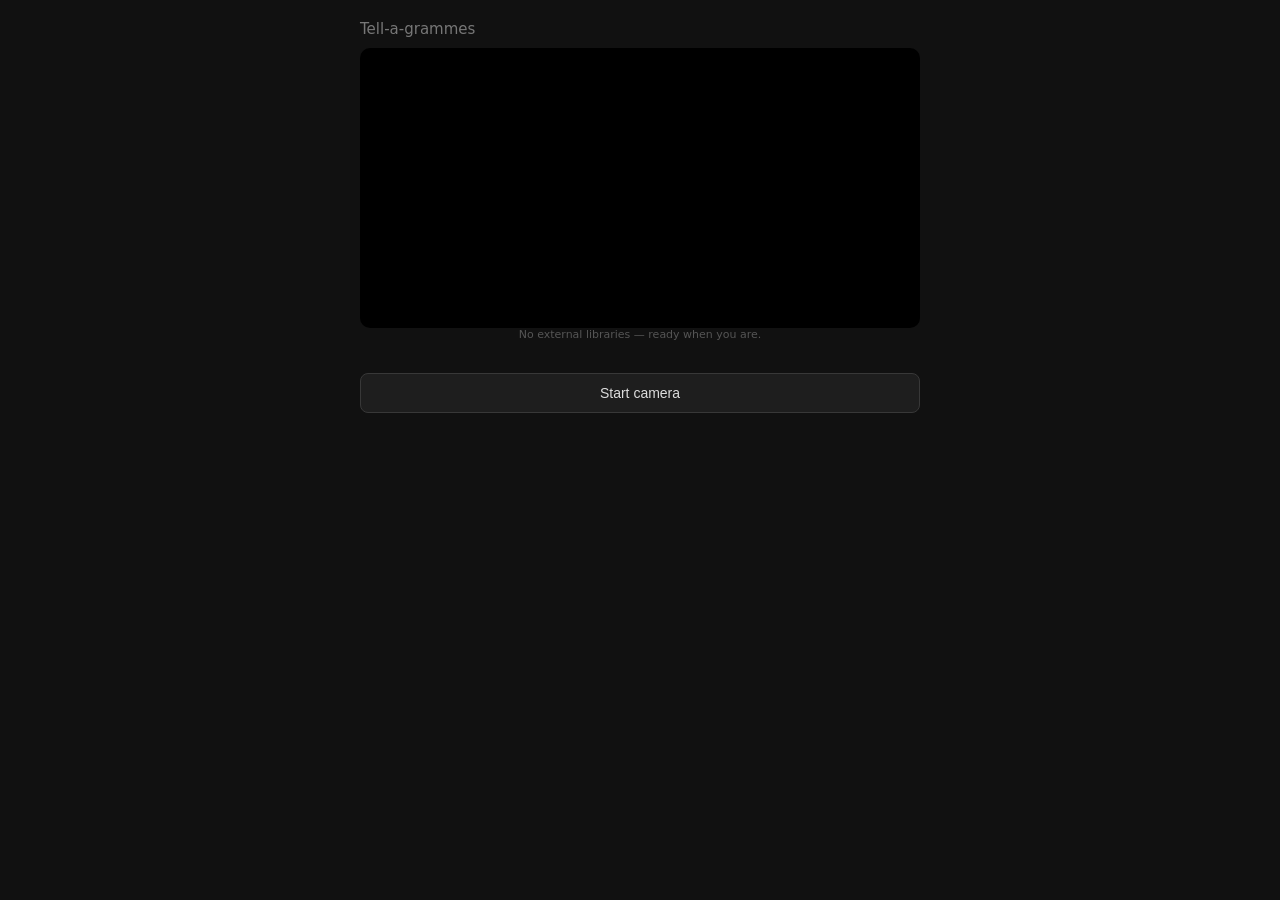
==== index.html @ 580a1f61 "autocalibration" ====
<!DOCTYPE html>
<html lang="en">
<head>
<meta charset="UTF-8">
<meta name="viewport" content="width=device-width, initial-scale=1.0, maximum-scale=1.0, user-scalable=no, viewport-fit=cover">
<meta name="apple-mobile-web-app-capable" content="yes">
<meta name="mobile-web-app-capable" content="yes">
<meta name="apple-mobile-web-app-status-bar-style" content="black-translucent">
<meta name="apple-mobile-web-app-title" content="Tangram">
<title>Tangram Tracker</title>
<link rel="stylesheet" href="styles.css">
<script type="module" src="js/main.js?v=5"></script>
</head>
<body>
<div id="app">
  <h1>Tell-a-grammes</h1>

  <div id="canvasWrap">
    <canvas id="mainCanvas"></canvas>
    <div id="tapHint"></div>
    <div id="crosshair"></div>
    <button id="exitFs">✕ exit</button>
  </div>

  <p id="cvStatus">No external libraries — ready when you are.</p>
  <p id="status"></p>
  <button id="startBtn">Start camera</button>

  <div id="controls">
    <div class="ctrl-group">
      <label>Hue tol <span id="htolVal">9</span></label>
      <input type="range" id="htolRange" min="4" max="45" value="9" style="flex:1">
    </div>
    <div class="ctrl-group">
      <label>Sat tol <span id="stolVal">48</span></label>
      <input type="range" id="stolRange" min="10" max="120" value="48" style="flex:1">
    </div>
    <div class="ctrl-group">
      <label>Val tol <span id="vtolVal">35</span></label>
      <input type="range" id="vtolRange" min="10" max="150" value="35" style="flex:1">
    </div>
    <div class="ctrl-group">
      <label>Min area <span id="minAreaVal">80</span></label>
      <input type="range" id="minAreaRange" min="20" max="3000" value="80" step="10" style="flex:1">
    </div>
  </div>
  <div id="calControls" style="display:none; gap:6px; padding:4px 0; flex-wrap:wrap;">
    <button id="autoCalBtn" style="font-size:12px; padding:5px 12px;">✨ auto-detect colors</button>
    <button id="saveBtn" style="font-size:12px; padding:5px 12px;">💾 save calibration</button>
    <button id="loadBtn" style="font-size:12px; padding:5px 12px;">📂 load calibration</button>
    <button id="clearAllBtn" style="font-size:12px; padding:5px 12px; opacity:0.6;">✕ clear all</button>
    <button id="fsBtn">⛶ fullscreen</button>
    <button id="feedBtn">📷 feed on</button>
    <input type="file" id="loadFile" accept=".json" style="display:none">
    <span id="calName" style="font-size:11px; color:#555; align-self:center;"></span>
  </div>

  <div id="debugBar"></div>
  <div id="ui"></div>
</div>
</body>
</html>
---- styles.css ----
* { box-sizing: border-box; margin: 0; padding: 0; }
body { background: #111; font-family: system-ui, sans-serif; color: #eee; display: flex; flex-direction: column; align-items: center; min-height: 100vh; padding: 12px; }
#app { width: 100%; max-width: 560px; }
h1 { font-size: 15px; font-weight: 500; padding: 8px 0 10px; color: #777; }

#canvasWrap { position: relative; width: 100%; background: #000; border-radius: 10px; overflow: hidden; }
#mainCanvas { display: block; width: 100%; cursor: crosshair; }
#tapHint {
  position: absolute; top: 50%; left: 50%; transform: translate(-50%,-50%);
  background: rgba(0,0,0,0.82); color: #fff; font-size: 13px;
  padding: 10px 18px; border-radius: 8px; text-align: center;
  display: none; pointer-events: none; white-space: nowrap;
}
#crosshair {
  position: absolute; display: none; pointer-events: none;
  width: 24px; height: 24px; margin: -12px 0 0 -12px;
}
#crosshair::before, #crosshair::after {
  content: ''; position: absolute; background: #fff;
}
#crosshair::before { width: 2px; height: 24px; left: 11px; top: 0; }
#crosshair::after  { width: 24px; height: 2px; left: 0; top: 11px; }

#status { font-size: 12px; color: #666; padding: 6px 0 2px; text-align: center; min-height: 20px; }
#cvStatus { font-size: 11px; color: #555; text-align: center; padding-bottom: 4px; }

button {
  background: #1e1e1e; color: #ddd; border: 1px solid #383838;
  border-radius: 8px; padding: 7px 14px; cursor: pointer; font-size: 13px;
}
button:hover { background: #282828; }
button.active { background: #0d2a45; color: #7ab8f5; border-color: #4a90d9; }
button.done   { background: #0d2e0d; color: #6fda6f; border-color: #4a9a4a; }
button:disabled { opacity: 0.35; cursor: default; }

#startBtn { display: block; width: 100%; padding: 11px; margin: 8px 0; font-size: 14px; }

#controls {
  display: none; gap: 6px; align-items: center;
  padding: 6px 0; flex-wrap: wrap;
}
#controls label { font-size: 11px; color: #555; white-space: nowrap; }
input[type=range] { accent-color: #4a90d9; }
.ctrl-group { display: flex; align-items: center; gap: 6px; flex: 1; min-width: 140px; }

#ui { margin-top: 6px; }
.piece-row { border-bottom: 1px solid #1c1c1c; padding: 4px 0; }
.piece-main { display: flex; align-items: center; gap: 6px; }
.piece-media { display: flex; align-items: center; gap: 6px; padding: 3px 0 2px 30px; }
.swatch { width: 24px; height: 24px; border-radius: 4px; border: 1px solid #333; flex-shrink: 0; }
.media-thumb { width: 40px; height: 28px; border-radius: 3px; object-fit: cover; border: 1px solid #333; background: #111; display:none; }
.media-thumb.on { display: block; }
.media-name { font-size: 10px; color: #555; flex:1; overflow:hidden; text-overflow:ellipsis; white-space:nowrap; max-width: 100px; }
.upload-btn { font-size: 11px; padding: 3px 8px; }
.clear-media-btn { font-size: 10px; padding: 2px 6px; opacity: 0.5; }
.piece-label { font-size: 12px; color: #777; flex: 1; }
.piece-stats { font-size: 10px; color: #444; min-width: 80px; font-family: monospace; }
.cal-btn { font-size: 11px; padding: 3px 9px; }
.clear-btn { font-size: 10px; padding: 2px 7px; opacity: 0.6; }

#debugBar { display: flex; gap: 4px; flex-wrap: wrap; padding: 3px 0 1px; min-height: 20px; }
.dbadge { font-size: 10px; padding: 2px 7px; border-radius: 4px; font-weight: 600; }

/* immersive / present mode — canvas fills the whole viewport, UI hidden */
body.immersive { padding: 0; overflow: hidden; }
body.immersive #app { max-width: none; }
body.immersive #app > *:not(#canvasWrap) { display: none !important; }
body.immersive #canvasWrap {
  position: fixed; inset: 0; z-index: 1000;
  width: 100vw; height: 100vh; height: 100dvh;
  border-radius: 0; background: #000;
}
body.immersive #mainCanvas {
  width: 100%; height: 100%; object-fit: cover; cursor: default;
}
#exitFs {
  display: none; position: absolute; z-index: 1001;
  top: calc(env(safe-area-inset-top, 0px) + 10px); right: 12px;
  background: rgba(0,0,0,0.55); color: #fff; border: 1px solid #666;
  border-radius: 20px; padding: 8px 14px; font-size: 13px; backdrop-filter: blur(4px);
}
body.immersive #exitFs { display: block; }
#fsBtn { font-size: 12px; padding: 5px 12px; }
#feedBtn { font-size: 12px; padding: 5px 12px; }
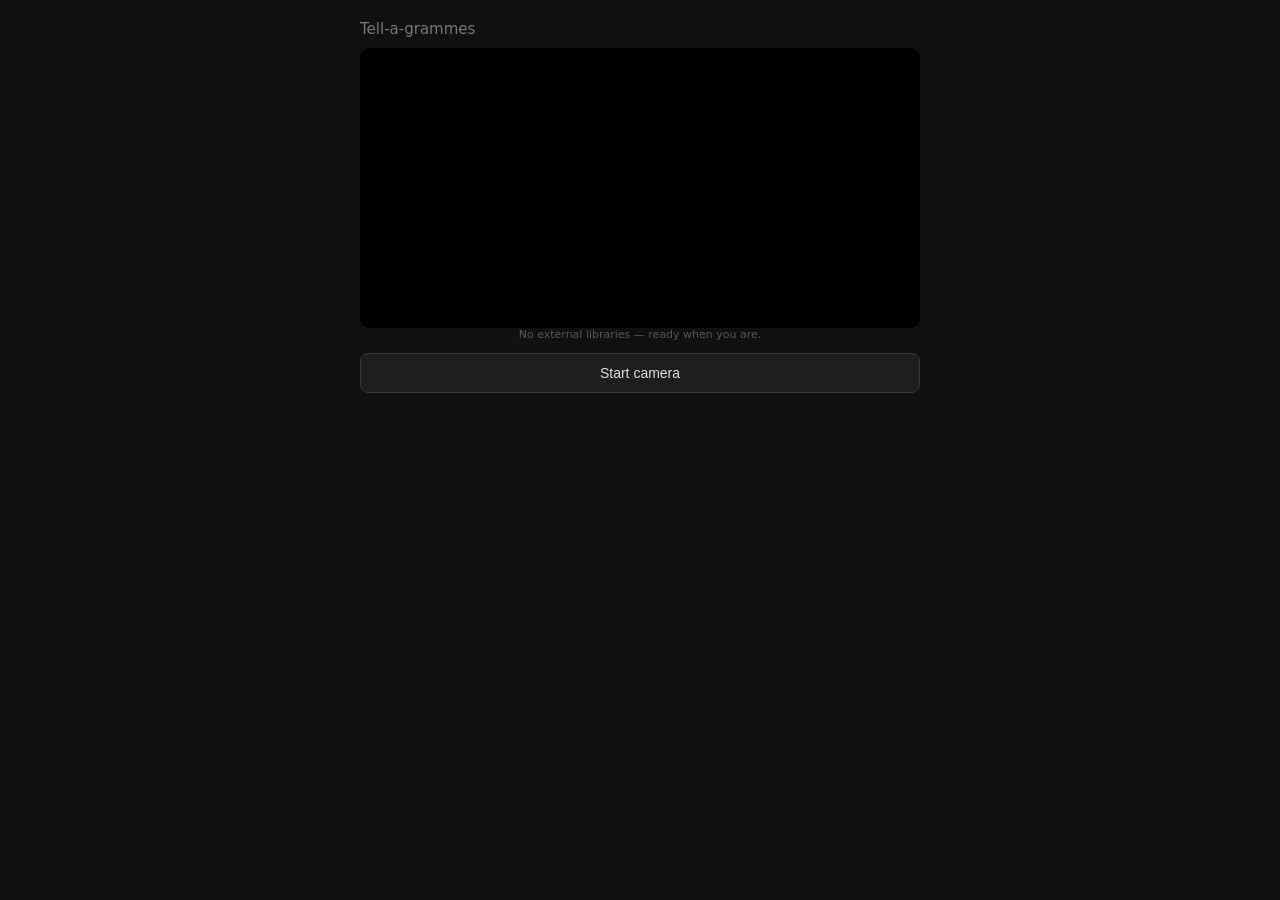
==== commit 5e6a4eed: "Testing out UI overlayed onto camera" ====
--- a/index.html
+++ b/index.html
@@ -19,44 +19,54 @@
     <canvas id="mainCanvas"></canvas>
     <div id="tapHint"></div>
     <div id="crosshair"></div>
+    <p id="status"></p>
     <button id="exitFs">✕ exit</button>
+    <button id="panelToggle">☰ controls</button>
+
+    <!-- Overlay panel: calibration, media, and sliders — lives inside
+         canvasWrap so it stays reachable in immersive/fullscreen mode too
+         (the immersive CSS rule only hides things OUTSIDE canvasWrap, the
+         same trick #exitFs already relied on). Collapses out of the way via
+         panelToggle so it doesn't permanently block the camera view. -->
+    <div id="overlayPanel">
+      <div id="overlayHandle"></div>
+      <div id="overlayScroll">
+        <div id="controls">
+          <div class="ctrl-group">
+            <label>Hue tol <span id="htolVal">9</span></label>
+            <input type="range" id="htolRange" min="4" max="45" value="9" style="flex:1">
+          </div>
+          <div class="ctrl-group">
+            <label>Sat tol <span id="stolVal">48</span></label>
+            <input type="range" id="stolRange" min="10" max="120" value="48" style="flex:1">
+          </div>
+          <div class="ctrl-group">
+            <label>Val tol <span id="vtolVal">35</span></label>
+            <input type="range" id="vtolRange" min="10" max="150" value="35" style="flex:1">
+          </div>
+          <div class="ctrl-group">
+            <label>Min area <span id="minAreaVal">80</span></label>
+            <input type="range" id="minAreaRange" min="20" max="3000" value="80" step="10" style="flex:1">
+          </div>
+        </div>
+        <div id="calControls" style="display:none; gap:6px; padding:4px 0; flex-wrap:wrap;">
+          <button id="saveBtn" style="font-size:12px; padding:5px 12px;">💾 save calibration</button>
+          <button id="loadBtn" style="font-size:12px; padding:5px 12px;">📂 load calibration</button>
+          <button id="clearAllBtn" style="font-size:12px; padding:5px 12px; opacity:0.6;">✕ clear all</button>
+          <button id="fsBtn">⛶ fullscreen</button>
+          <button id="feedBtn">📷 feed on</button>
+          <input type="file" id="loadFile" accept=".json" style="display:none">
+          <span id="calName" style="font-size:11px; color:#555; align-self:center;"></span>
+        </div>
+
+        <div id="debugBar"></div>
+        <div id="ui"></div>
+      </div>
+    </div>
   </div>
 
   <p id="cvStatus">No external libraries — ready when you are.</p>
-  <p id="status"></p>
   <button id="startBtn">Start camera</button>
-
-  <div id="controls">
-    <div class="ctrl-group">
-      <label>Hue tol <span id="htolVal">9</span></label>
-      <input type="range" id="htolRange" min="4" max="45" value="9" style="flex:1">
-    </div>
-    <div class="ctrl-group">
-      <label>Sat tol <span id="stolVal">48</span></label>
-      <input type="range" id="stolRange" min="10" max="120" value="48" style="flex:1">
-    </div>
-    <div class="ctrl-group">
-      <label>Val tol <span id="vtolVal">35</span></label>
-      <input type="range" id="vtolRange" min="10" max="150" value="35" style="flex:1">
-    </div>
-    <div class="ctrl-group">
-      <label>Min area <span id="minAreaVal">80</span></label>
-      <input type="range" id="minAreaRange" min="20" max="3000" value="80" step="10" style="flex:1">
-    </div>
-  </div>
-  <div id="calControls" style="display:none; gap:6px; padding:4px 0; flex-wrap:wrap;">
-    <button id="autoCalBtn" style="font-size:12px; padding:5px 12px;">✨ auto-detect colors</button>
-    <button id="saveBtn" style="font-size:12px; padding:5px 12px;">💾 save calibration</button>
-    <button id="loadBtn" style="font-size:12px; padding:5px 12px;">📂 load calibration</button>
-    <button id="clearAllBtn" style="font-size:12px; padding:5px 12px; opacity:0.6;">✕ clear all</button>
-    <button id="fsBtn">⛶ fullscreen</button>
-    <button id="feedBtn">📷 feed on</button>
-    <input type="file" id="loadFile" accept=".json" style="display:none">
-    <span id="calName" style="font-size:11px; color:#555; align-self:center;"></span>
-  </div>
-
-  <div id="debugBar"></div>
-  <div id="ui"></div>
 </div>
 </body>
 </html>
--- a/styles.css
+++ b/styles.css
@@ -9,10 +9,10 @@
   position: absolute; top: 50%; left: 50%; transform: translate(-50%,-50%);
   background: rgba(0,0,0,0.82); color: #fff; font-size: 13px;
   padding: 10px 18px; border-radius: 8px; text-align: center;
-  display: none; pointer-events: none; white-space: nowrap;
+  display: none; pointer-events: none; white-space: nowrap; z-index: 1002;
 }
 #crosshair {
-  position: absolute; display: none; pointer-events: none;
+  position: absolute; display: none; pointer-events: none; z-index: 1002;
   width: 24px; height: 24px; margin: -12px 0 0 -12px;
 }
 #crosshair::before, #crosshair::after {
@@ -21,7 +21,13 @@
 #crosshair::before { width: 2px; height: 24px; left: 11px; top: 0; }
 #crosshair::after  { width: 24px; height: 2px; left: 0; top: 11px; }
 
-#status { font-size: 12px; color: #666; padding: 6px 0 2px; text-align: center; min-height: 20px; }
+#status {
+  position: absolute; z-index: 998; left: 50%; top: calc(env(safe-area-inset-top, 0px) + 10px);
+  transform: translateX(-50%); max-width: 88%; text-align: center;
+  color: #eee; font-size: 12px; line-height: 1.3; padding: 4px 10px;
+  text-shadow: 0 1px 3px rgba(0,0,0,0.9), 0 0 8px rgba(0,0,0,0.6);
+  pointer-events: none;
+}
 #cvStatus { font-size: 11px; color: #555; text-align: center; padding-bottom: 4px; }
 
 button {
@@ -80,5 +86,42 @@
   border-radius: 20px; padding: 8px 14px; font-size: 13px; backdrop-filter: blur(4px);
 }
 body.immersive #exitFs { display: block; }
+
+/* panel toggle — lives inside canvasWrap (like #exitFs) so it survives
+   immersive mode; JS shows it once the camera is running. */
+#panelToggle {
+  display: none; position: absolute; z-index: 1001;
+  top: calc(env(safe-area-inset-top, 0px) + 10px); left: 12px;
+  background: rgba(0,0,0,0.55); color: #fff; border: 1px solid #666;
+  border-radius: 20px; padding: 8px 14px; font-size: 13px; backdrop-filter: blur(4px);
+}
+
+/* overlay panel: calibration / media / sliders, docked to the bottom of the
+   camera view. Slides off-screen (not display:none) so toggling is instant
+   and animated; canvasWrap's overflow:hidden keeps it from being reachable
+   or paintable while closed. */
+#overlayPanel {
+  position: absolute; z-index: 1000; left: 0; right: 0; bottom: 0;
+  max-height: 66vh; display: flex; flex-direction: column;
+  background: rgba(9,9,11,0.82); backdrop-filter: blur(10px);
+  border-top-left-radius: 16px; border-top-right-radius: 16px;
+  border-top: 1px solid rgba(255,255,255,0.08);
+  transform: translateY(100%); transition: transform 0.22s ease;
+}
+#overlayPanel.open { transform: translateY(0); }
+#overlayHandle {
+  width: 36px; height: 4px; border-radius: 2px; background: #444;
+  margin: 8px auto 2px; flex-shrink: 0;
+}
+#overlayScroll {
+  overflow-y: auto; -webkit-overflow-scrolling: touch;
+  padding: 6px 14px calc(env(safe-area-inset-bottom, 0px) + 14px);
+}
 #fsBtn { font-size: 12px; padding: 5px 12px; }
-#feedBtn { font-size: 12px; padding: 5px 12px; }+#feedBtn { font-size: 12px; padding: 5px 12px; }
+
+.piece-adjust { display: flex; gap: 10px; flex-wrap: wrap; padding: 1px 0 4px 30px; }
+.adjust-group { display: flex; align-items: center; gap: 4px; flex: 1; min-width: 120px; }
+.adjust-tag { font-size: 10px; color: #555; width: 30px; flex-shrink: 0; cursor: pointer; user-select: none; }
+.adjust-group input[type=range] { flex: 1; min-width: 50px; height: 14px; accent-color: #4a90d9; }
+.adjust-val { font-size: 9px; color: #444; font-family: monospace; width: 32px; text-align: right; flex-shrink: 0; }
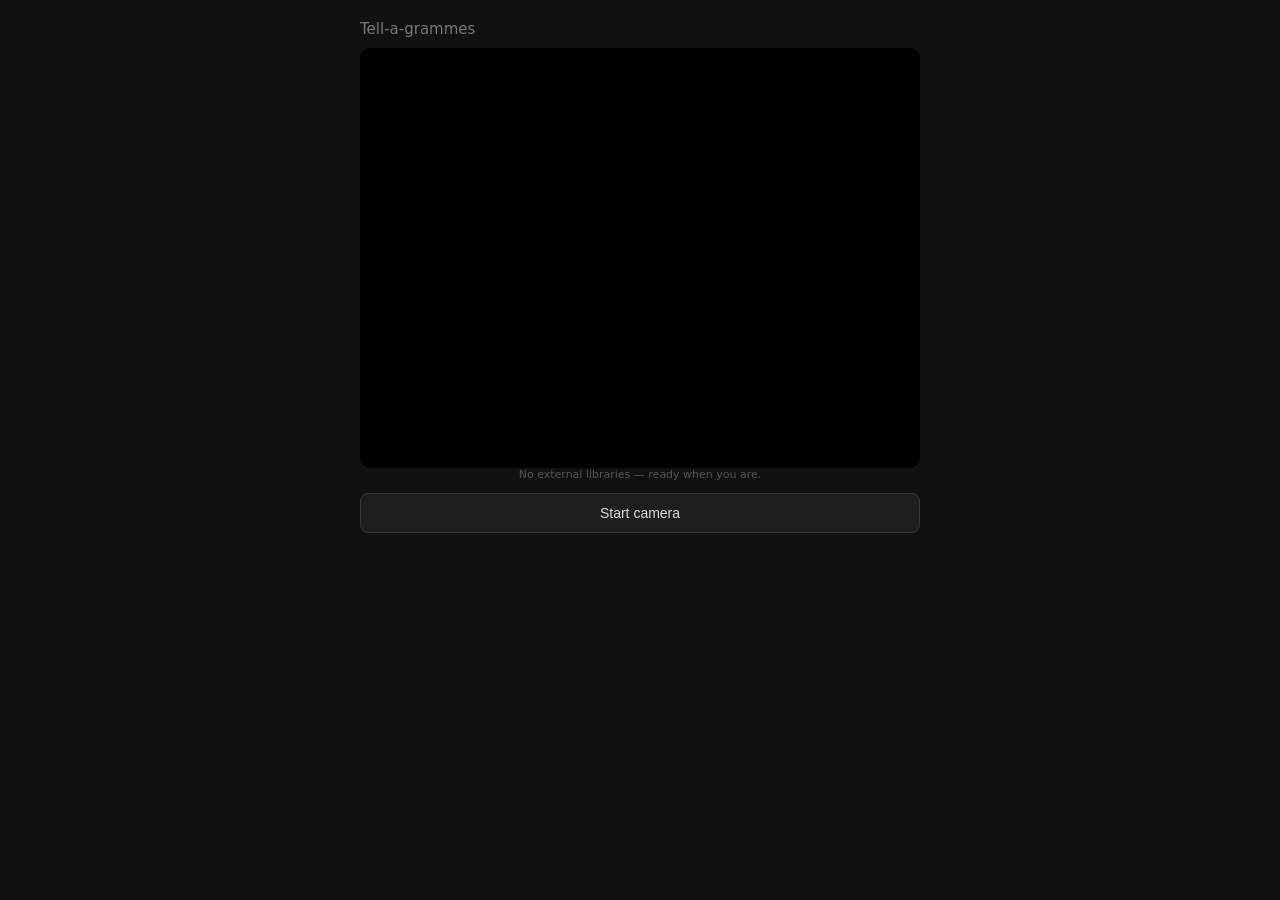
==== commit 9cb258bb: "adjust stereoscopic parallax angle control slider" ====
--- a/index.html
+++ b/index.html
@@ -17,6 +17,7 @@
 
   <div id="canvasWrap">
     <canvas id="mainCanvas"></canvas>
+    <canvas id="stereoCanvas"></canvas>
     <div id="tapHint"></div>
     <div id="crosshair"></div>
     <p id="status"></p>
@@ -31,29 +32,16 @@
     <div id="overlayPanel">
       <div id="overlayHandle"></div>
       <div id="overlayScroll">
-        <div id="controls">
-          <div class="ctrl-group">
-            <label>Hue tol <span id="htolVal">9</span></label>
-            <input type="range" id="htolRange" min="4" max="45" value="9" style="flex:1">
-          </div>
-          <div class="ctrl-group">
-            <label>Sat tol <span id="stolVal">48</span></label>
-            <input type="range" id="stolRange" min="10" max="120" value="48" style="flex:1">
-          </div>
-          <div class="ctrl-group">
-            <label>Val tol <span id="vtolVal">35</span></label>
-            <input type="range" id="vtolRange" min="10" max="150" value="35" style="flex:1">
-          </div>
-          <div class="ctrl-group">
-            <label>Min area <span id="minAreaVal">80</span></label>
-            <input type="range" id="minAreaRange" min="20" max="3000" value="80" step="10" style="flex:1">
-          </div>
-        </div>
+        <!-- populated by ui.js's wireSliders() from config.js's TOL_SLIDERS —
+             keeps min/max/step/default in one place instead of duplicated here -->
+        <div id="controls"></div>
+        <div id="stereoControls" style="display:none; gap:6px; align-items:center; padding:2px 0 6px;"></div>
         <div id="calControls" style="display:none; gap:6px; padding:4px 0; flex-wrap:wrap;">
-          <button id="saveBtn" style="font-size:12px; padding:5px 12px;">💾 save calibration</button>
-          <button id="loadBtn" style="font-size:12px; padding:5px 12px;">📂 load calibration</button>
+          <button id="saveBtn" style="font-size:12px; padding:5px 12px;">💾 save config</button>
+          <button id="loadBtn" style="font-size:12px; padding:5px 12px;">📂 load config</button>
           <button id="clearAllBtn" style="font-size:12px; padding:5px 12px; opacity:0.6;">✕ clear all</button>
           <button id="fsBtn">⛶ fullscreen</button>
+          <button id="stereoBtn">👓 stereo</button>
           <button id="feedBtn">📷 feed on</button>
           <input type="file" id="loadFile" accept=".json" style="display:none">
           <span id="calName" style="font-size:11px; color:#555; align-self:center;"></span>
--- a/styles.css
+++ b/styles.css
@@ -3,8 +3,28 @@
 #app { width: 100%; max-width: 560px; }
 h1 { font-size: 15px; font-weight: 500; padding: 8px 0 10px; color: #777; }
 
-#canvasWrap { position: relative; width: 100%; background: #000; border-radius: 10px; overflow: hidden; }
-#mainCanvas { display: block; width: 100%; cursor: crosshair; }
+/* canvasWrap now sizes itself via aspect-ratio (set from JS in camera.js /
+   toggled in ui.js) instead of via its in-flow children. Previously
+   #mainCanvas being the only in-flow child was what gave canvasWrap its
+   height — that broke the moment stereo mode hid mainCanvas (canvasWrap had
+   nothing left to size against and collapsed to ~0 height, so stereoCanvas,
+   itself height:100% of a 0-height parent, went invisible outside
+   fullscreen). Both canvases are now absolutely positioned and never
+   contribute to layout at all.
+   max-height caps how tall the wrap can get in a short (landscape) viewport,
+   so it can never push #cvStatus/#startBtn below the fold. */
+#canvasWrap {
+  position: relative; width: 100%; background: #000; border-radius: 10px; overflow: hidden;
+  aspect-ratio: 4 / 3;   /* placeholder until the camera starts and sets the real ratio */
+  max-height: 60vh;
+}
+#mainCanvas, #stereoCanvas {
+  position: absolute; inset: 0; width: 100%; height: 100%;
+  display: block; object-fit: contain;
+}
+#mainCanvas { cursor: crosshair; }
+#stereoCanvas { cursor: default; display: none; z-index: 1; }
+
 #tapHint {
   position: absolute; top: 50%; left: 50%; transform: translate(-50%,-50%);
   background: rgba(0,0,0,0.82); color: #fff; font-size: 13px;
@@ -52,7 +72,7 @@
 #ui { margin-top: 6px; }
 .piece-row { border-bottom: 1px solid #1c1c1c; padding: 4px 0; }
 .piece-main { display: flex; align-items: center; gap: 6px; }
-.piece-media { display: flex; align-items: center; gap: 6px; padding: 3px 0 2px 30px; }
+.piece-media { display: flex; align-items: center; gap: 6px; padding: 3px 0 2px 30px; flex-wrap: wrap; }
 .swatch { width: 24px; height: 24px; border-radius: 4px; border: 1px solid #333; flex-shrink: 0; }
 .media-thumb { width: 40px; height: 28px; border-radius: 3px; object-fit: cover; border: 1px solid #333; background: #111; display:none; }
 .media-thumb.on { display: block; }
@@ -74,9 +94,10 @@
 body.immersive #canvasWrap {
   position: fixed; inset: 0; z-index: 1000;
   width: 100vw; height: 100vh; height: 100dvh;
+  max-height: none; aspect-ratio: unset;
   border-radius: 0; background: #000;
 }
-body.immersive #mainCanvas {
+body.immersive #mainCanvas, body.immersive #stereoCanvas {
   width: 100%; height: 100%; object-fit: cover; cursor: default;
 }
 #exitFs {
@@ -87,8 +108,6 @@
 }
 body.immersive #exitFs { display: block; }
 
-/* panel toggle — lives inside canvasWrap (like #exitFs) so it survives
-   immersive mode; JS shows it once the camera is running. */
 #panelToggle {
   display: none; position: absolute; z-index: 1001;
   top: calc(env(safe-area-inset-top, 0px) + 10px); left: 12px;
@@ -103,7 +122,8 @@
 #overlayPanel {
   position: absolute; z-index: 1000; left: 0; right: 0; bottom: 0;
   max-height: 66vh; display: flex; flex-direction: column;
-  background: rgba(9,9,11,0.82); backdrop-filter: blur(10px);
+  -webkit-backdrop-filter: blur(10px);
+  background: rgba(9,9,11,0.55);
   border-top-left-radius: 16px; border-top-right-radius: 16px;
   border-top: 1px solid rgba(255,255,255,0.08);
   transform: translateY(100%); transition: transform 0.22s ease;
